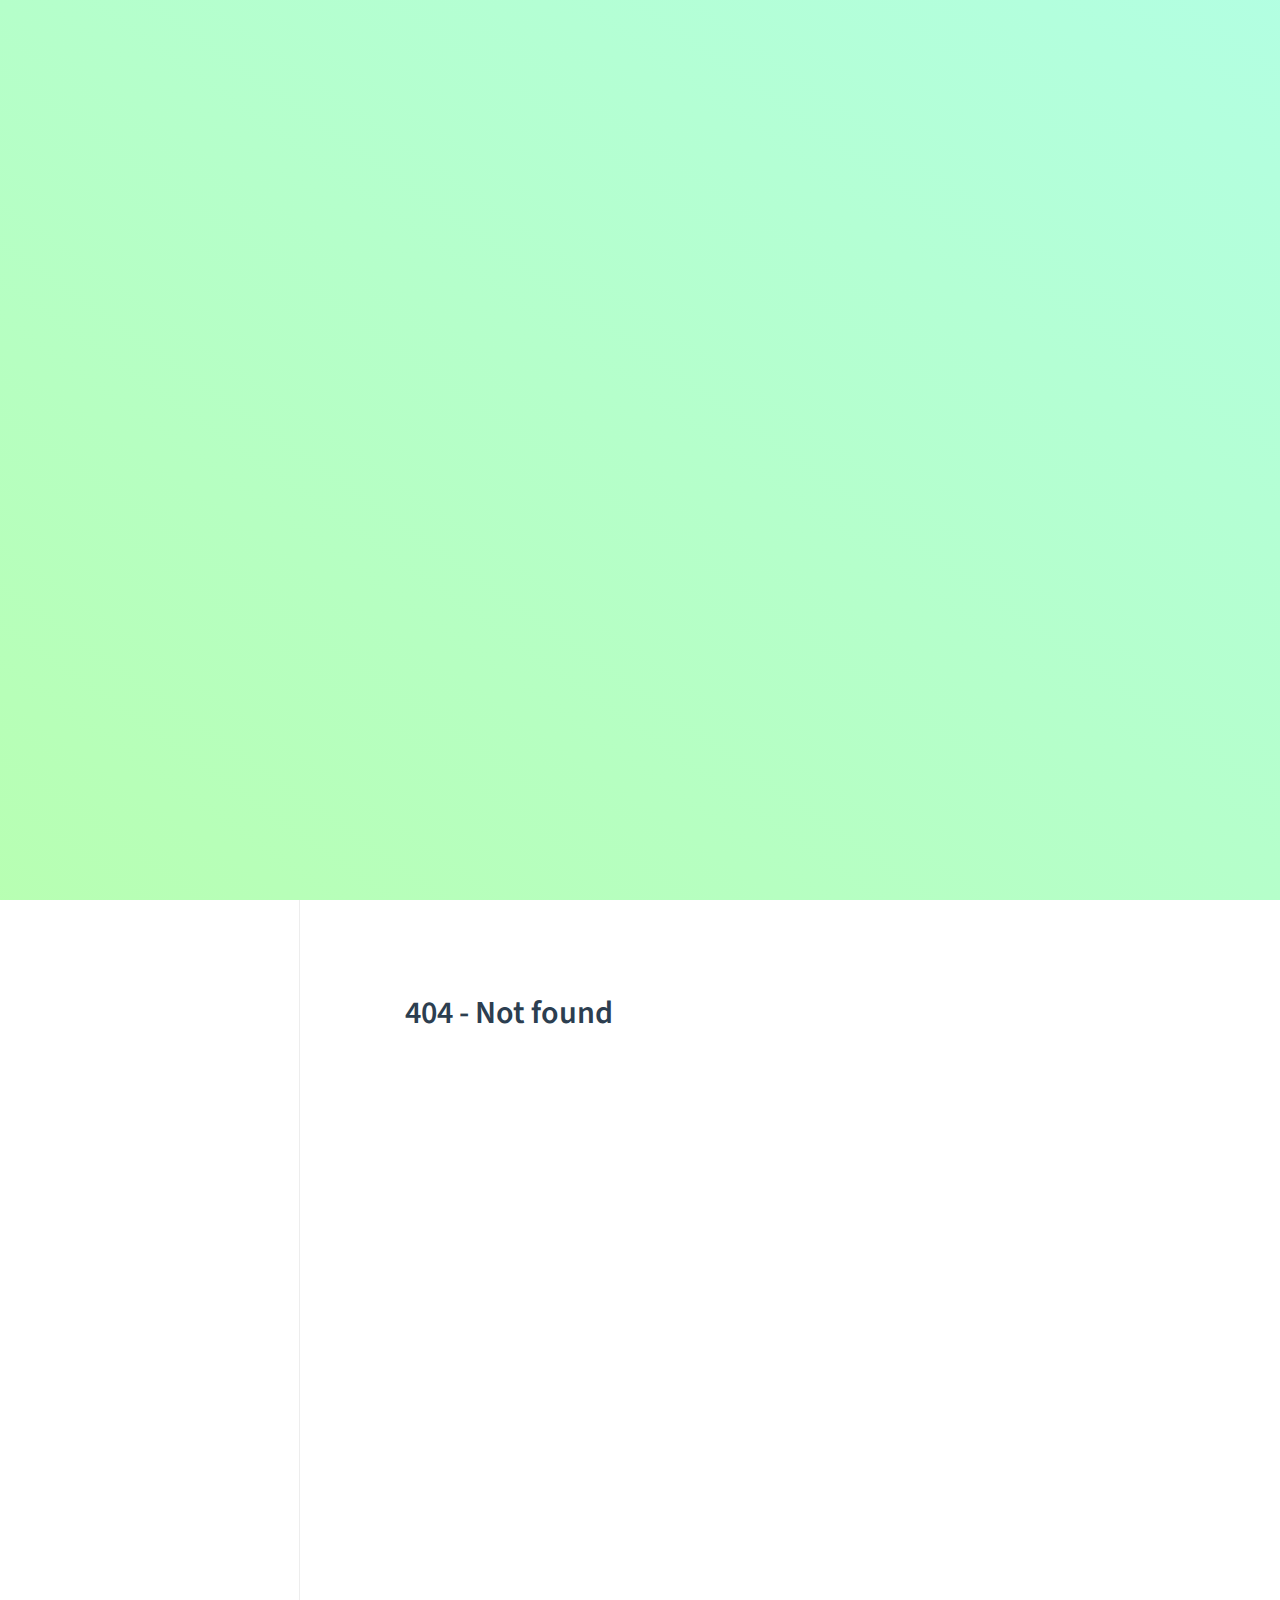
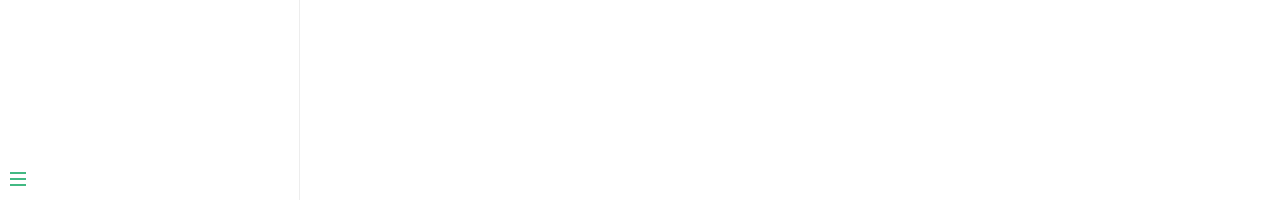
==== docs/index.html @ cfaa83a4 "init project" ====
<!DOCTYPE html>
<html lang="en">
<head>
  <meta charset="UTF-8">
  <title>Xin 💕 Lin</title>
  <meta name="keywords" content="web,js,css,html,dom,node">
  <meta name="description" content="把之前的记录搬到这里来">
  <meta http-equiv="X-UA-Compatible" content="IE=edge,chrome=1" />
  <meta name="viewport" content="width=device-width, user-scalable=no, initial-scale=1.0, maximum-scale=1.0, minimum-scale=1.0">
  <link rel="stylesheet" href="./static/vue.css">
  <link rel="apple-touch-icon" sizes="180x180" href="favicon_io/apple-touch-icon.png">
  <link rel="icon" type="image/png" sizes="32x32" href="favicon_io/favicon-32x32.png">
  <link rel="icon" type="image/png" sizes="16x16" href="favicon_io/favicon-16x16.png">
  <link rel="manifest" href="favicon_io/site.webmanifest">
</head>
<body>
  <div id="app"></div>
  <script>
    window.$docsify = {
      repo: '',
      loadSidebar: true,
      auto2top: true,
      coverpage: true,
      onlyCover: false
    }
  </script>
  <script src="./static/docsify.min.js"></script>
  <script src="./static/emoji.js"></script>
  <script src="./static/docsify-copy-code.min.js"></script>
</body>
</html>
---- docs/static/vue.css ----
@import url("https://fonts.googleapis.com/css?family=Roboto+Mono|Source+Sans+Pro:300,400,600");
* {
  -webkit-font-smoothing: antialiased;
  -webkit-overflow-scrolling: touch;
  -webkit-tap-highlight-color: rgba(0, 0, 0, 0);
  -webkit-text-size-adjust: none;
  -webkit-touch-callout: none;
  box-sizing: border-box;
}
body:not(.ready) {
  overflow: hidden;
}
body:not(.ready) .app-nav,
body:not(.ready) > nav,
body:not(.ready) [data-cloak] {
  display: none;
}
div#app {
  font-size: 30px;
  font-weight: lighter;
  margin: 40vh auto;
  text-align: center;
}
div#app:empty:before {
  content: "Loading...";
}
.emoji {
  height: 1.2rem;
  vertical-align: middle;
}
.progress {
  background-color: var(--theme-color, #42b983);
  height: 2px;
  left: 0;
  position: fixed;
  right: 0;
  top: 0;
  transition: width 0.2s, opacity 0.4s;
  width: 0;
  z-index: 5;
}
.search .search-keyword,
.search a:hover {
  color: var(--theme-color, #42b983);
}
.search .search-keyword {
  font-style: normal;
  font-weight: 700;
}
body,
html {
  height: 100%;
}
body {
  -moz-osx-font-smoothing: grayscale;
  -webkit-font-smoothing: antialiased;
  color: #34495e;
  font-family: Source Sans Pro, Helvetica Neue, Arial, sans-serif;
  font-size: 15px;
  letter-spacing: 0;
  margin: 0;
  overflow-x: hidden;
}
img {
  max-width: 100%;
}
a[disabled] {
  cursor: not-allowed;
  opacity: 0.6;
}
kbd {
  border: 1px solid #ccc;
  border-radius: 3px;
  display: inline-block;
  font-size: 12px !important;
  line-height: 12px;
  margin-bottom: 3px;
  padding: 3px 5px;
  vertical-align: middle;
}
li input[type="checkbox"] {
  margin: 0 0.2em 0.25em 0;
  vertical-align: middle;
}
.app-nav {
  margin: 25px 60px 0 0;
  position: absolute;
  right: 0;
  text-align: right;
  z-index: 2;
}
.app-nav.no-badge {
  margin-right: 25px;
}
.app-nav p {
  margin: 0;
}
.app-nav > a {
  margin: 0 1rem;
  padding: 5px 0;
}
.app-nav li,
.app-nav ul {
  display: inline-block;
  list-style: none;
  margin: 0;
}
.app-nav a {
  color: inherit;
  font-size: 16px;
  text-decoration: none;
  transition: color 0.3s;
}
.app-nav a.active,
.app-nav a:hover {
  color: var(--theme-color, #42b983);
}
.app-nav a.active {
  border-bottom: 2px solid var(--theme-color, #42b983);
}
.app-nav li {
  display: inline-block;
  margin: 0 1rem;
  padding: 5px 0;
  position: relative;
}
.app-nav li ul {
  background-color: #fff;
  border: 1px solid #ddd;
  border-bottom-color: #ccc;
  border-radius: 4px;
  box-sizing: border-box;
  display: none;
  max-height: calc(100vh - 61px);
  overflow-y: auto;
  padding: 10px 0;
  position: absolute;
  right: -15px;
  text-align: left;
  top: 100%;
  white-space: nowrap;
}
.app-nav li ul li {
  display: block;
  font-size: 14px;
  line-height: 1rem;
  margin: 0;
  margin: 8px 14px;
  white-space: nowrap;
}
.app-nav li ul a {
  display: block;
  font-size: inherit;
  margin: 0;
  padding: 0;
}
.app-nav li ul a.active {
  border-bottom: 0;
}
.app-nav li:hover ul {
  display: block;
}
.github-corner {
  border-bottom: 0;
  position: fixed;
  right: 0;
  text-decoration: none;
  top: 0;
  z-index: 1;
}
.github-corner:hover .octo-arm {
  animation: a 0.56s ease-in-out;
}
.github-corner svg {
  color: #fff;
  fill: var(--theme-color, #42b983);
  height: 80px;
  width: 80px;
}
main {
  display: block;
  position: relative;
  width: 100vw;
  height: 100%;
  z-index: 0;
}
main.hidden {
  display: none;
}
.anchor {
  display: inline-block;
  text-decoration: none;
  transition: all 0.3s;
}
.anchor span {
  color: #34495e;
}
.anchor:hover {
  text-decoration: underline;
}
.sidebar {
  border-right: 1px solid rgba(0, 0, 0, 0.07);
  overflow-y: auto;
  padding: 40px 0 0;
  position: absolute;
  top: 0;
  bottom: 0;
  left: 0;
  transition: transform 0.25s ease-out;
  width: 300px;
  z-index: 3;
}
.sidebar > h1 {
  margin: 0 auto 1rem;
  font-size: 1.5rem;
  font-weight: 300;
  text-align: center;
}
.sidebar > h1 a {
  color: inherit;
  text-decoration: none;
}
.sidebar > h1 .app-nav {
  display: block;
  position: static;
}
.sidebar .sidebar-nav {
  line-height: 2em;
  padding-bottom: 40px;
}
.sidebar li.collapse .app-sub-sidebar {
  display: none;
}
.sidebar ul {
  margin: 0 0 0 15px;
  padding: 0;
}
.sidebar li > p {
  font-weight: 700;
  margin: 0;
}
.sidebar ul,
.sidebar ul li {
  list-style: none;
}
.sidebar ul li a {
  border-bottom: none;
  display: block;
}
.sidebar ul li ul {
  padding-left: 20px;
}
.sidebar::-webkit-scrollbar {
  width: 4px;
}
.sidebar::-webkit-scrollbar-thumb {
  background: transparent;
  border-radius: 4px;
}
.sidebar:hover::-webkit-scrollbar-thumb {
  background: hsla(0, 0%, 53%, 0.4);
}
.sidebar:hover::-webkit-scrollbar-track {
  background: hsla(0, 0%, 53%, 0.1);
}
.sidebar-toggle {
  background-color: transparent;
  background-color: hsla(0, 0%, 100%, 0.8);
  border: 0;
  outline: none;
  padding: 10px;
  position: absolute;
  bottom: 0;
  left: 0;
  text-align: center;
  transition: opacity 0.3s;
  width: 284px;
  z-index: 4;
}
.sidebar-toggle .sidebar-toggle-button:hover {
  opacity: 0.4;
}
.sidebar-toggle span {
  background-color: var(--theme-color, #42b983);
  display: block;
  margin-bottom: 4px;
  width: 16px;
  height: 2px;
}
body.sticky .sidebar,
body.sticky .sidebar-toggle {
  position: fixed;
}
.content {
  padding-top: 60px;
  position: absolute;
  top: 0;
  right: 0;
  bottom: 0;
  left: 300px;
  transition: left 0.25s ease;
}
.markdown-section {
  margin: 0 auto;
  max-width: 800px;
  padding: 30px 15px 40px;
  position: relative;
}
.markdown-section > * {
  box-sizing: border-box;
  font-size: inherit;
}
.markdown-section > :first-child {
  margin-top: 0 !important;
}
.markdown-section hr {
  border: none;
  border-bottom: 1px solid #eee;
  margin: 2em 0;
}
.markdown-section iframe {
  border: 1px solid #eee;
  width: 1px;
  min-width: 100%;
}
.markdown-section table {
  border-collapse: collapse;
  border-spacing: 0;
  display: block;
  margin-bottom: 1rem;
  overflow: auto;
  width: 100%;
}
.markdown-section th {
  font-weight: 700;
}
.markdown-section td,
.markdown-section th {
  border: 1px solid #ddd;
  padding: 6px 13px;
}
.markdown-section tr {
  border-top: 1px solid #ccc;
}
.markdown-section p.tip,
.markdown-section tr:nth-child(2n) {
  background-color: #f8f8f8;
}
.markdown-section p.tip {
  border-bottom-right-radius: 2px;
  border-left: 4px solid #f66;
  border-top-right-radius: 2px;
  margin: 2em 0;
  padding: 12px 24px 12px 30px;
  position: relative;
}
.markdown-section p.tip:before {
  background-color: #f66;
  border-radius: 100%;
  color: #fff;
  content: "!";
  font-family: Dosis, Source Sans Pro, Helvetica Neue, Arial, sans-serif;
  font-size: 14px;
  font-weight: 700;
  left: -12px;
  line-height: 20px;
  position: absolute;
  height: 20px;
  width: 20px;
  text-align: center;
  top: 14px;
}
.markdown-section p.tip code {
  background-color: #efefef;
}
.markdown-section p.tip em {
  color: #34495e;
}
.markdown-section p.warn {
  background: rgba(66, 185, 131, 0.1);
  border-radius: 2px;
  padding: 1rem;
}
.markdown-section ul.task-list > li {
  list-style-type: none;
}
body.close .sidebar {
  transform: translateX(-300px);
}
body.close .sidebar-toggle {
  width: auto;
}
body.close .content {
  left: 0;
}
@media print {
  .app-nav,
  .github-corner,
  .sidebar,
  .sidebar-toggle {
    display: none;
  }
}
@media screen and (max-width: 768px) {
  .github-corner,
  .sidebar,
  .sidebar-toggle {
    position: fixed;
  }
  .app-nav {
    margin-top: 16px;
  }
  .app-nav li ul {
    top: 30px;
  }
  main {
    height: auto;
    overflow-x: hidden;
  }
  .sidebar {
    left: -300px;
    transition: transform 0.25s ease-out;
  }
  .content {
    left: 0;
    max-width: 100vw;
    position: static;
    padding-top: 20px;
    transition: transform 0.25s ease;
  }
  .app-nav,
  .github-corner {
    transition: transform 0.25s ease-out;
  }
  .sidebar-toggle {
    background-color: transparent;
    width: auto;
    padding: 30px 30px 10px 10px;
  }
  body.close .sidebar {
    transform: translateX(300px);
  }
  body.close .sidebar-toggle {
    background-color: hsla(0, 0%, 100%, 0.8);
    transition: background-color 1s;
    width: 284px;
    padding: 10px;
  }
  body.close .content {
    transform: translateX(300px);
  }
  body.close .app-nav,
  body.close .github-corner {
    display: none;
  }
  .github-corner:hover .octo-arm {
    animation: none;
  }
  .github-corner .octo-arm {
    animation: a 0.56s ease-in-out;
  }
}
@keyframes a {
  0%,
  to {
    transform: rotate(0);
  }
  20%,
  60% {
    transform: rotate(-25deg);
  }
  40%,
  80% {
    transform: rotate(10deg);
  }
}
section.cover {
  -ms-flex-align: center;
  align-items: center;
  background-position: 50%;
  background-repeat: no-repeat;
  background-size: cover;
  height: 100vh;
  display: none;
}
section.cover.show {
  display: -ms-flexbox;
  display: flex;
}
section.cover.has-mask .mask {
  background-color: #fff;
  opacity: 0.8;
  position: absolute;
  top: 0;
  height: 100%;
  width: 100%;
}
section.cover .cover-main {
  -ms-flex: 1;
  flex: 1;
  margin: -20px 16px 0;
  text-align: center;
  z-index: 1;
}
section.cover a {
  color: inherit;
}
section.cover a,
section.cover a:hover {
  text-decoration: none;
}
section.cover p {
  line-height: 1.5rem;
  margin: 1em 0;
}
section.cover h1 {
  color: inherit;
  font-size: 2.5rem;
  font-weight: 300;
  margin: 0.625rem 0 2.5rem;
  position: relative;
  text-align: center;
}
section.cover h1 a {
  display: block;
}
section.cover h1 small {
  bottom: -0.4375rem;
  font-size: 1rem;
  position: absolute;
}
section.cover blockquote {
  font-size: 1.5rem;
  text-align: center;
}
section.cover ul {
  line-height: 1.8;
  list-style-type: none;
  margin: 1em auto;
  max-width: 500px;
  padding: 0;
}
section.cover .cover-main > p:last-child a {
  border: 1px solid var(--theme-color, #42b983);
  border-radius: 2rem;
  box-sizing: border-box;
  color: var(--theme-color, #42b983);
  display: inline-block;
  font-size: 1.05rem;
  letter-spacing: 0.1rem;
  margin: 0.5rem 1rem;
  padding: 0.75em 2rem;
  text-decoration: none;
  transition: all 0.15s ease;
}
section.cover .cover-main > p:last-child a:last-child {
  background-color: var(--theme-color, #42b983);
  color: #fff;
}
section.cover .cover-main > p:last-child a:last-child:hover {
  color: inherit;
  opacity: 0.8;
}
section.cover .cover-main > p:last-child a:hover {
  color: inherit;
}
section.cover blockquote > p > a {
  border-bottom: 2px solid var(--theme-color, #42b983);
  transition: color 0.3s;
}
section.cover blockquote > p > a:hover {
  color: var(--theme-color, #42b983);
}
.sidebar,
body {
  background-color: #fff;
}
.sidebar {
  color: #364149;
}
.sidebar li {
  margin: 6px 0;
}
.sidebar ul li a {
  color: #505d6b;
  font-size: 14px;
  font-weight: 400;
  overflow: hidden;
  text-decoration: none;
  text-overflow: ellipsis;
  white-space: nowrap;
}
.sidebar ul li a:hover {
  text-decoration: underline;
}
.sidebar ul li ul {
  padding: 0;
}
.sidebar ul li.active > a {
  border-right: 2px solid;
  color: var(--theme-color, #42b983);
  font-weight: 600;
}
.app-sub-sidebar li:before {
  content: "-";
  padding-right: 4px;
  float: left;
}
.markdown-section h1,
.markdown-section h2,
.markdown-section h3,
.markdown-section h4,
.markdown-section strong {
  color: #2c3e50;
  font-weight: 600;
}
.markdown-section a {
  color: var(--theme-color, #42b983);
  font-weight: 600;
}
.markdown-section h1 {
  font-size: 2rem;
  margin: 0 0 1rem;
}
.markdown-section h2 {
  font-size: 1.75rem;
  margin: 45px 0 0.8rem;
}
.markdown-section h3 {
  font-size: 1.5rem;
  margin: 40px 0 0.6rem;
}
.markdown-section h4 {
  font-size: 1.25rem;
}
.markdown-section h5 {
  font-size: 1rem;
}
.markdown-section h6 {
  color: #777;
  font-size: 1rem;
}
.markdown-section figure,
.markdown-section p {
  margin: 1.2em 0;
}
.markdown-section ol,
.markdown-section p,
.markdown-section ul {
  line-height: 1.6rem;
  word-spacing: 0.05rem;
}
.markdown-section ol,
.markdown-section ul {
  padding-left: 1.5rem;
}
.markdown-section blockquote {
  border-left: 4px solid var(--theme-color, #42b983);
  color: #858585;
  margin: 2em 0;
  padding-left: 20px;
}
.markdown-section blockquote p {
  font-weight: 600;
  margin-left: 0;
}
.markdown-section iframe {
  margin: 1em 0;
}
.markdown-section em {
  color: #7f8c8d;
}
.markdown-section code {
  border-radius: 2px;
  color: #e96900;
  font-size: 0.8rem;
  margin: 0 2px;
  padding: 3px 5px;
  white-space: pre-wrap;
}
.markdown-section code,
.markdown-section pre {
  background-color: #f8f8f8;
  font-family: Roboto Mono, Monaco, courier, monospace;
}
.markdown-section pre {
  -moz-osx-font-smoothing: initial;
  -webkit-font-smoothing: initial;
  line-height: 1.5rem;
  margin: 1.2em 0;
  overflow: auto;
  padding: 0 1.4rem;
  position: relative;
  word-wrap: normal;
}
.token.cdata,
.token.comment,
.token.doctype,
.token.prolog {
  color: #8e908c;
}
.token.namespace {
  opacity: 0.7;
}
.token.boolean,
.token.number {
  color: #c76b29;
}
.token.punctuation {
  color: #525252;
}
.token.property {
  color: #c08b30;
}
.token.tag {
  color: #2973b7;
}
.token.string {
  color: var(--theme-color, #42b983);
}
.token.selector {
  color: #6679cc;
}
.token.attr-name {
  color: #2973b7;
}
.language-css .token.string,
.style .token.string,
.token.entity,
.token.url {
  color: #22a2c9;
}
.token.attr-value,
.token.control,
.token.directive,
.token.unit {
  color: var(--theme-color, #42b983);
}
.token.function,
.token.keyword {
  color: #e96900;
}
.token.atrule,
.token.regex,
.token.statement {
  color: #22a2c9;
}
.token.placeholder,
.token.variable {
  color: #3d8fd1;
}
.token.deleted {
  text-decoration: line-through;
}
.token.inserted {
  border-bottom: 1px dotted #202746;
  text-decoration: none;
}
.token.italic {
  font-style: italic;
}
.token.bold,
.token.important {
  font-weight: 700;
}
.token.important {
  color: #c94922;
}
.token.entity {
  cursor: help;
}
.markdown-section pre > code {
  -moz-osx-font-smoothing: initial;
  -webkit-font-smoothing: initial;
  background-color: #f8f8f8;
  border-radius: 2px;
  color: #525252;
  display: block;
  font-family: Roboto Mono, Monaco, courier, monospace;
  font-size: 0.8rem;
  line-height: inherit;
  margin: 0 2px;
  max-width: inherit;
  overflow: inherit;
  padding: 2.2em 5px;
  white-space: inherit;
}
.markdown-section code:after,
.markdown-section code:before {
  letter-spacing: 0.05rem;
}
code .token {
  -moz-osx-font-smoothing: initial;
  -webkit-font-smoothing: initial;
  min-height: 1.5rem;
}
pre:after {
  color: #ccc;
  content: attr(data-lang);
  font-size: 0.6rem;
  font-weight: 600;
  height: 15px;
  line-height: 15px;
  padding: 5px 10px 0;
  position: absolute;
  right: 0;
  text-align: right;
  top: 0;
}
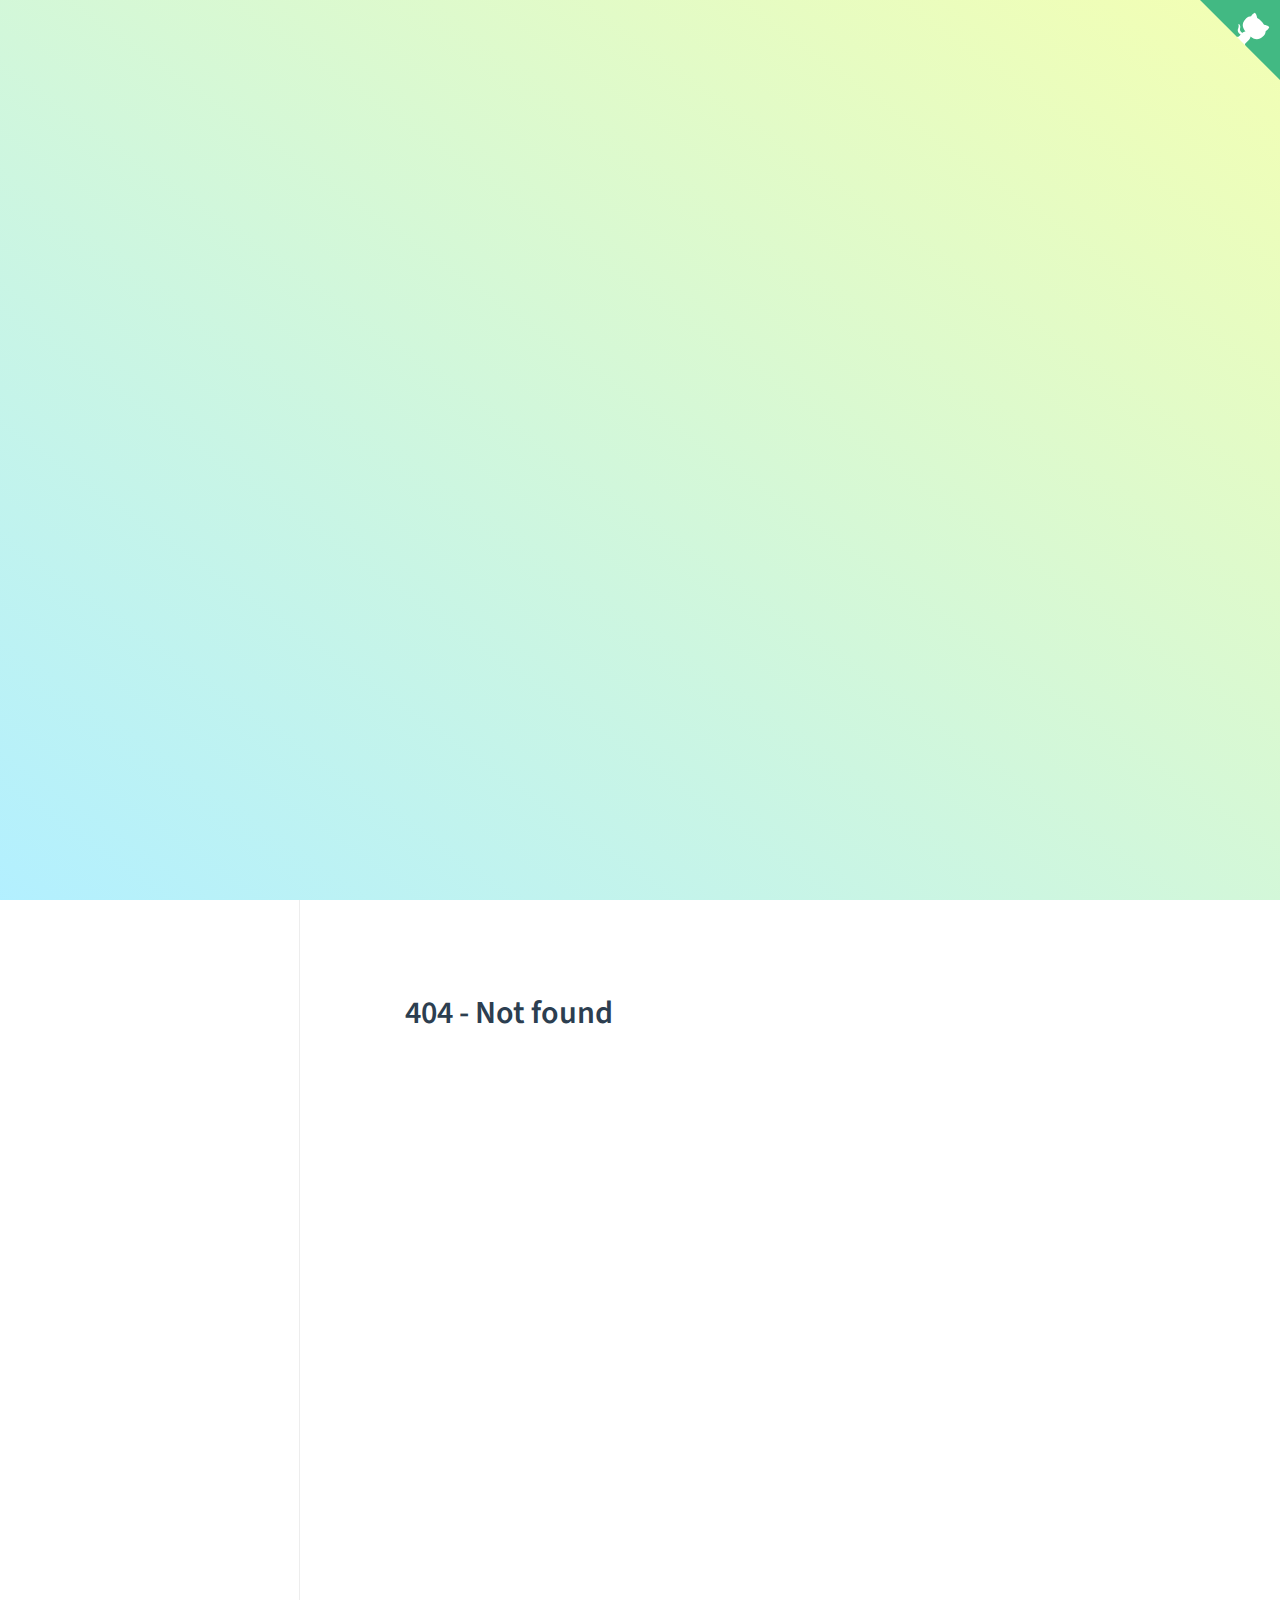
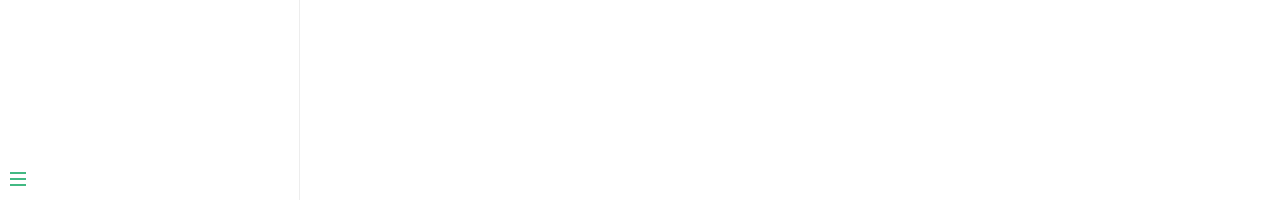
==== commit b99c9d50: "update index.html" ====
--- a/docs/index.html
+++ b/docs/index.html
@@ -17,7 +17,7 @@
   <div id="app"></div>
   <script>
     window.$docsify = {
-      repo: '',
+      repo: 'https://github.com/jiangxiaoxin/js.pro',
       loadSidebar: true,
       auto2top: true,
       coverpage: true,
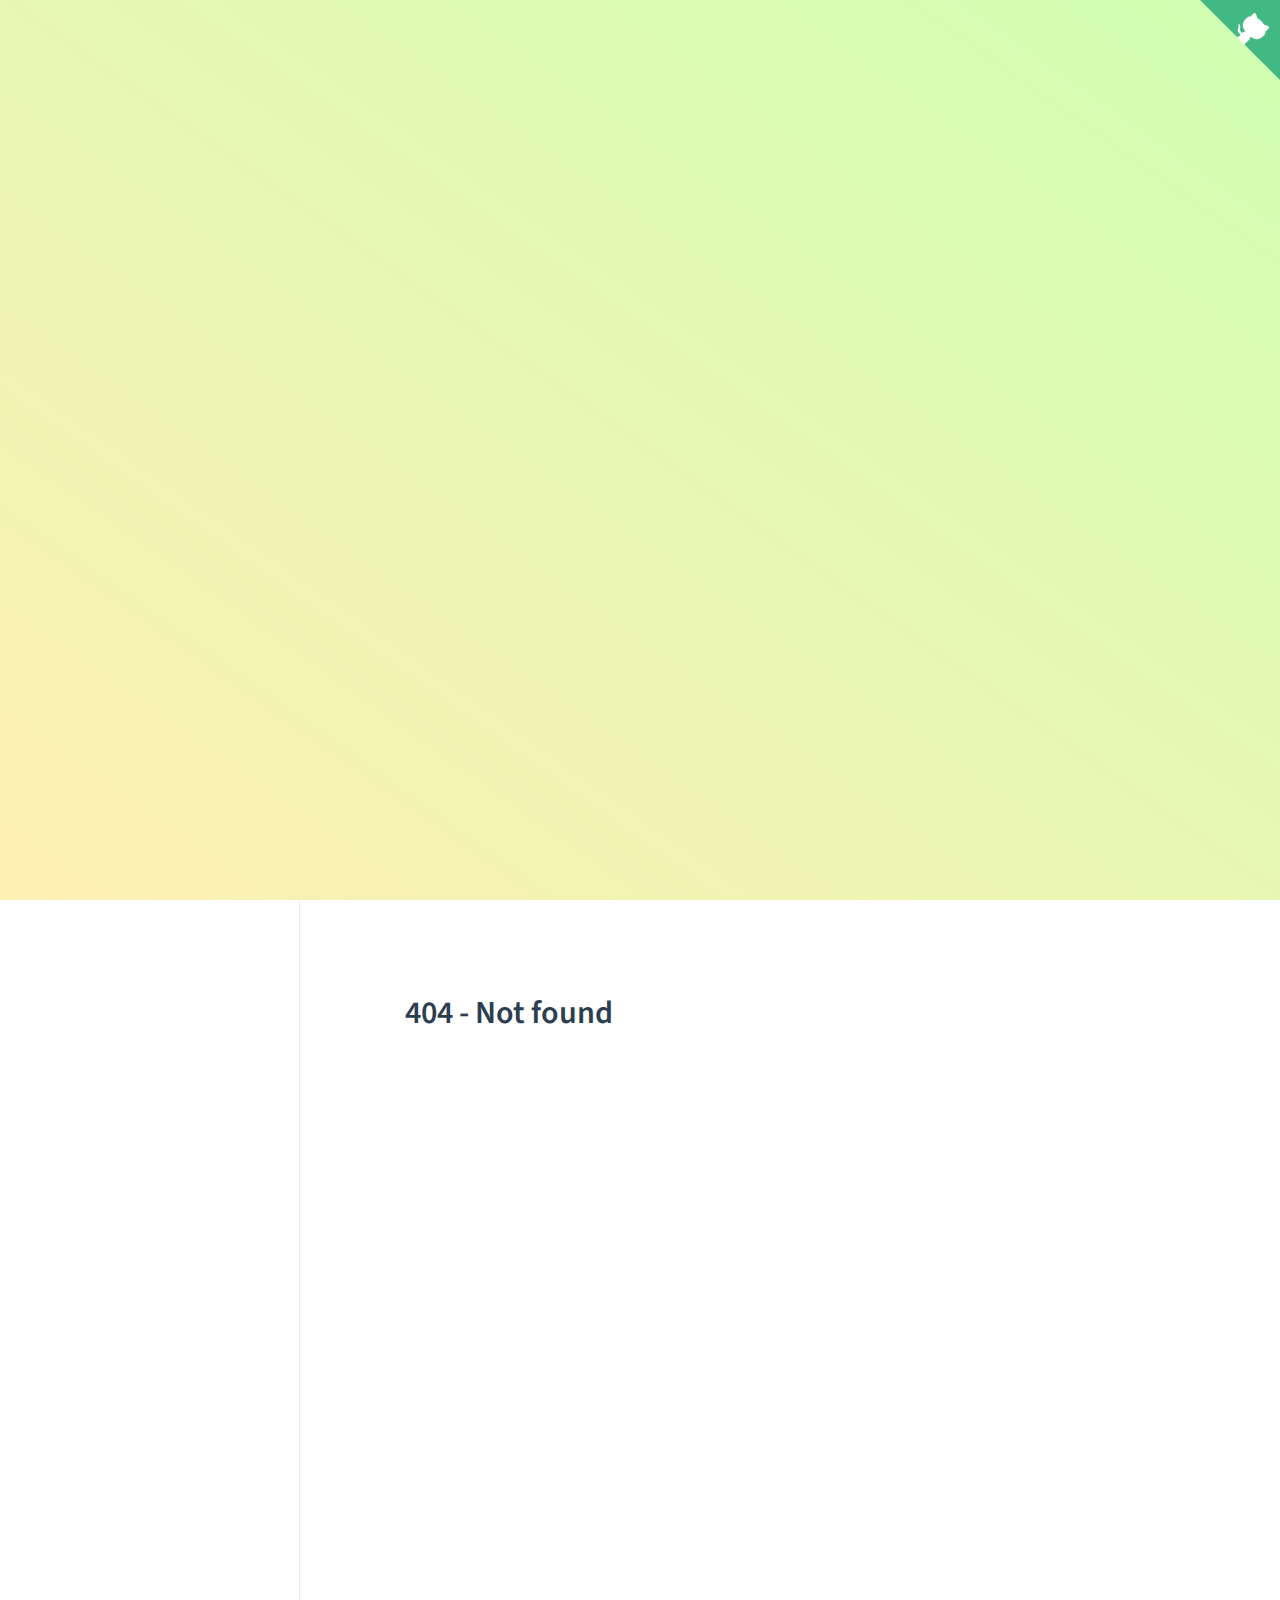
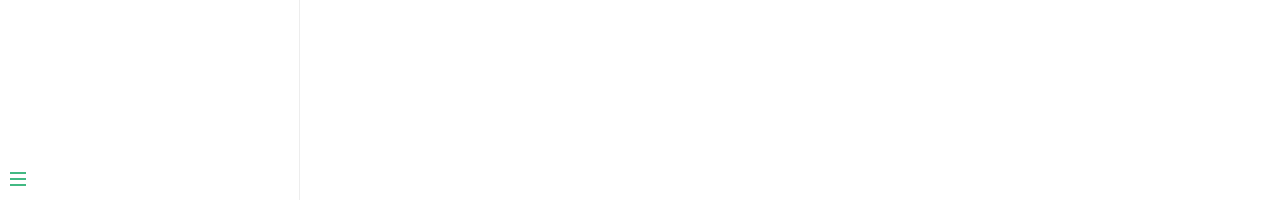
==== commit 683bc678: "update" ====
--- a/docs/index.html
+++ b/docs/index.html
@@ -27,5 +27,6 @@
   <script src="./static/docsify.min.js"></script>
   <script src="./static/emoji.js"></script>
   <script src="./static/docsify-copy-code.min.js"></script>
+  <script src="./static/medium-zoom.min.js"></script>
 </body>
 </html>
